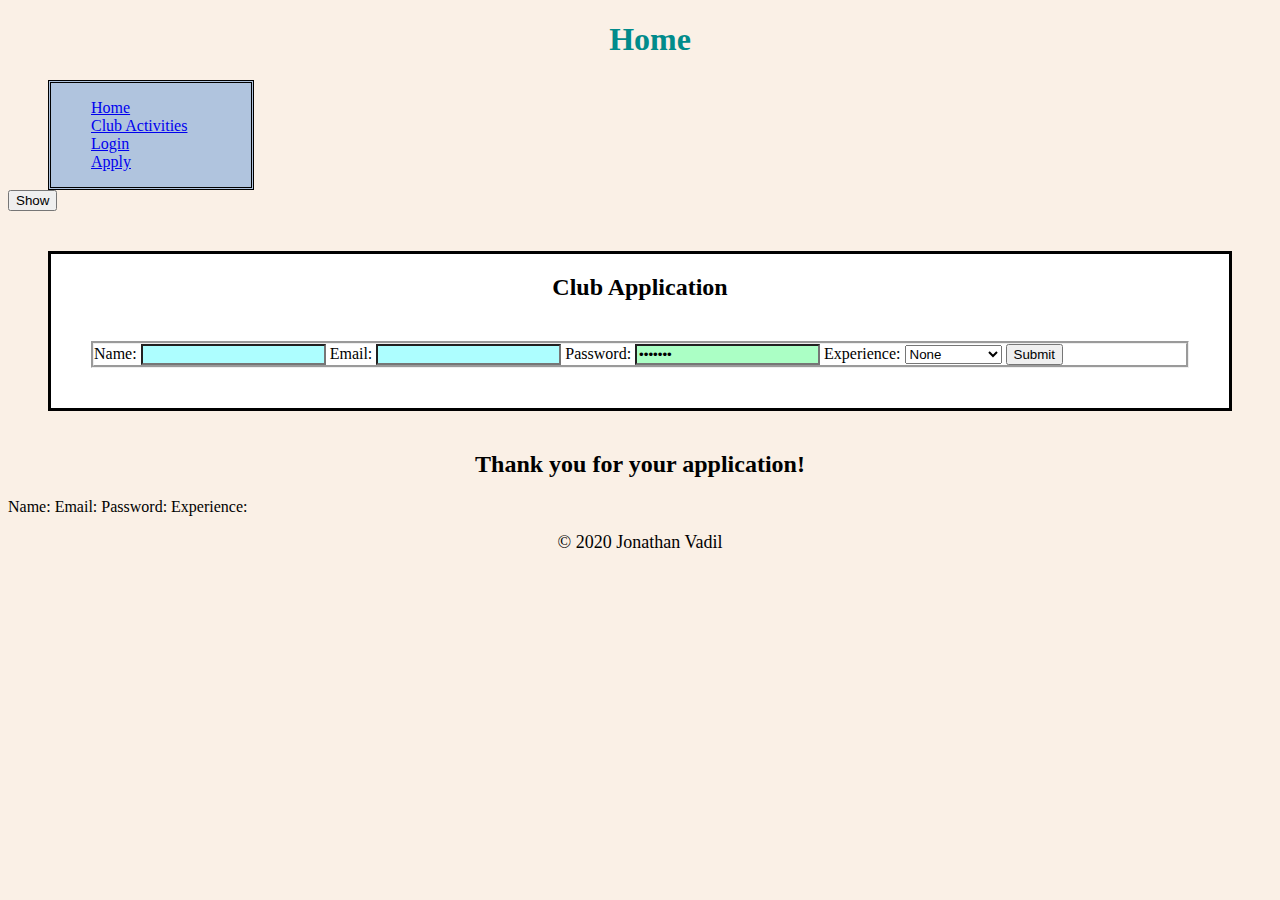
==== apply.html @ d0eace5e "rev-9-17" ====
<!DOCTYPE html>
<html lang="en">
<head>
    <link rel="stylesheet" type="text/css" href="club.css">
    <meta charset="UTF-8">
    <title>index</title>
    <header>
        <h1 style="text-align:center">Home</h1>
    </header>
</head>
<body>
	<nav>
		<ul>
			<li><a href="index.html">Home</a></li>
			<li class="active"><a href="clubActivitiesPage.html">Club Activities</a></li>
			<li><a href="loginPage.html">Login</a></li>
			<li><a href="apply.html">Apply</a></li>
		</ul>
	</nav>
	<button onclick="show()">Show</button>
	<dialog id="showNav">
	&lt;nav&gt;
		&lt;ul&gt;
            &lt;li&gt;&lt;a href="index.html"&gt;Home&lt;/a&gt;&lt;/li&gt;
            &lt;li&gt;&lt;a href="clubActivitiesPage.html"&gt;Club Activities&lt;/a&gt;&lt;/li&gt;
            &lt;li&gt;&lt;a href="loginPage.html"&gt;Login&lt;/a&gt;&lt;/li&gt;
			&lt;li class="active"&gt;&lt;a href="apply.html"&gt;Apply&lt;/a&gt;&lt;/li&gt;
        &lt;/ul&gt;
    &lt;/nav&gt;
	</dialog>
	<script>
		var x = document.getElementById("showNav"); 
		function showDialog() { 
			x.show(); 
		} 
	</script>
    <main>
		<h2>Club Application</h2>
        <form>
            <label>Name:</label>
            <input type="text">
			<label>Email:</label>
            <input type="text">
            <label>Password:</label>
            <input type="password" value="example" id="passwordInput" required minlength="8" maxlength="16">
			<label>Experience:</label>
			<select>
				<option>None</option>
				<option>Beginner</option>
				<option>Intermediate</option>
				<option>Experienced</option>
			</select>
            <button>Submit</button>
        </form>
    </main>
	<section id = "ThanksDialog">
	<h2>Thank you for your application!</h2>
	<p>Name:
	Email:
	Password:
	Experience:</p>
	</section>
</body>
<footer>
    © 2020 Jonathan Vadil
</footer>
</html>
---- club.css ----
h1 {
  color: DarkCyan;
  margin-left: 20px;
}

h2 {
	text-align: center;
}

body {
  background-color: linen;
  font-family: Verdana;
}

nav {
	border-style: double;
	max-width: 200px;
	background-color: LightSteelBlue;
	margin-left: 40px;
}

nav li {
	list-style-type: none;
}

img {
    max-width: 100%;
    max-height: 100%;
	object-fit: contain;
}

main {
	margin-top: 40px;
	margin-bottom: 40px;
	margin-left: 40px;
	margin-right: 40px;
	background-color: White;
	border-style: solid;
}

table, th, td {
	table-layout:fixed;
	width: 100%;
	border: 1px solid black;
}

tbody td{
	text-align: center;
}

form {
	border-style: groove;
	margin-top: 40px;
	margin-bottom: 40px;
	margin-left: 40px;
	margin-right: 40px;
}

footer {
	text-align: center;
	font-size: large;
}

input[type="text"], textarea {

  background-color : #adfeff; 

}

input[type="password"], textarea {

  background-color : #abffc5; 

}
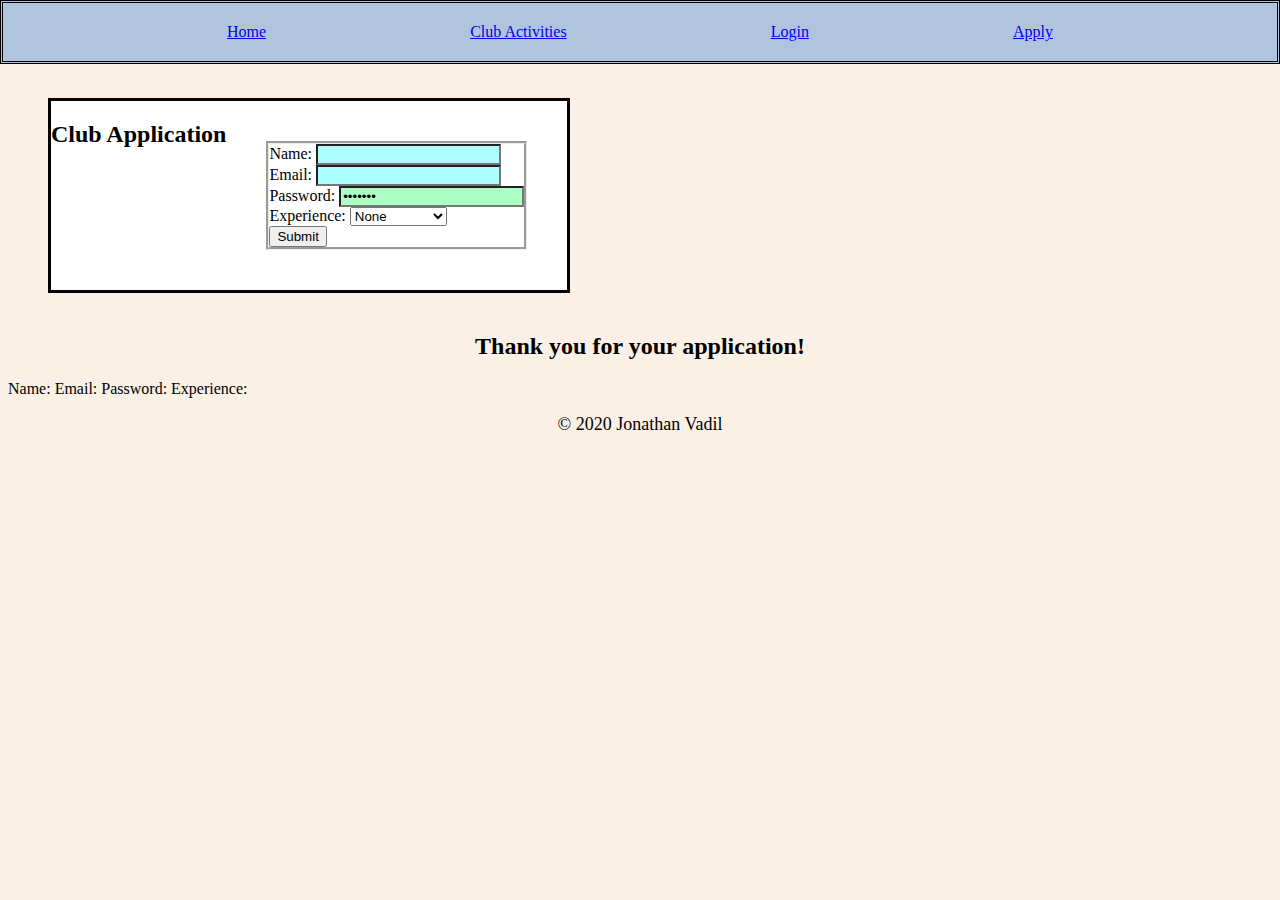
==== commit 41e5ee83: "rev3" ====
--- a/apply.html
+++ b/apply.html
@@ -10,39 +10,30 @@
 </head>
 <body>
 	<nav>
-		<ul>
-			<li><a href="index.html">Home</a></li>
-			<li class="active"><a href="clubActivitiesPage.html">Club Activities</a></li>
-			<li><a href="loginPage.html">Login</a></li>
-			<li><a href="apply.html">Apply</a></li>
-		</ul>
+		<div class="container">
+            <div><a href="index.html">Home</a></div>
+            <div><a href="clubActivitiesPage.html">Club Activities</a></div>
+            <div><a href="loginPage.html">Login</a></div>
+			<div class="active"><a href="apply.html">Apply</a></div>
+        </div>
 	</nav>
-	<button onclick="show()">Show</button>
-	<dialog id="showNav">
-	&lt;nav&gt;
-		&lt;ul&gt;
-            &lt;li&gt;&lt;a href="index.html"&gt;Home&lt;/a&gt;&lt;/li&gt;
-            &lt;li&gt;&lt;a href="clubActivitiesPage.html"&gt;Club Activities&lt;/a&gt;&lt;/li&gt;
-            &lt;li&gt;&lt;a href="loginPage.html"&gt;Login&lt;/a&gt;&lt;/li&gt;
-			&lt;li class="active"&gt;&lt;a href="apply.html"&gt;Apply&lt;/a&gt;&lt;/li&gt;
-        &lt;/ul&gt;
-    &lt;/nav&gt;
-	</dialog>
-	<script>
-		var x = document.getElementById("showNav"); 
-		function showDialog() { 
-			x.show(); 
-		} 
-	</script>
     <main>
+		<div class="container">
 		<h2>Club Application</h2>
         <form>
+			<div>
             <label>Name:</label>
             <input type="text">
+			</div>
+			<div>
 			<label>Email:</label>
             <input type="text">
+			</div>
+			<div>
             <label>Password:</label>
             <input type="password" value="example" id="passwordInput" required minlength="8" maxlength="16">
+			</div>
+			<div>
 			<label>Experience:</label>
 			<select>
 				<option>None</option>
@@ -50,8 +41,12 @@
 				<option>Intermediate</option>
 				<option>Experienced</option>
 			</select>
+			</div>
+			<div>
             <button>Submit</button>
+			</div>
         </form>
+		</div>
     </main>
 	<section id = "ThanksDialog">
 	<h2>Thank you for your application!</h2>
--- a/club.css
+++ b/club.css
@@ -14,13 +14,22 @@
 
 nav {
 	border-style: double;
-	max-width: 200px;
 	background-color: LightSteelBlue;
-	margin-left: 40px;
+	padding: 20px 20px 20px 20px;
+	position: fixed;
+	top: 0;
+    left: 0;
+    right: 0;
 }
 
 nav li {
 	list-style-type: none;
+}
+
+.container{
+	display: flex;
+	flex-grow: 1;
+	justify-content: space-evenly;
 }
 
 img {
@@ -36,6 +45,7 @@
 	margin-right: 40px;
 	background-color: White;
 	border-style: solid;
+	max-width: max-content;
 }
 
 table, th, td {
@@ -71,4 +81,8 @@
 
   background-color : #abffc5; 
 
+}
+
+.application.container{
+	display: grid;
 }